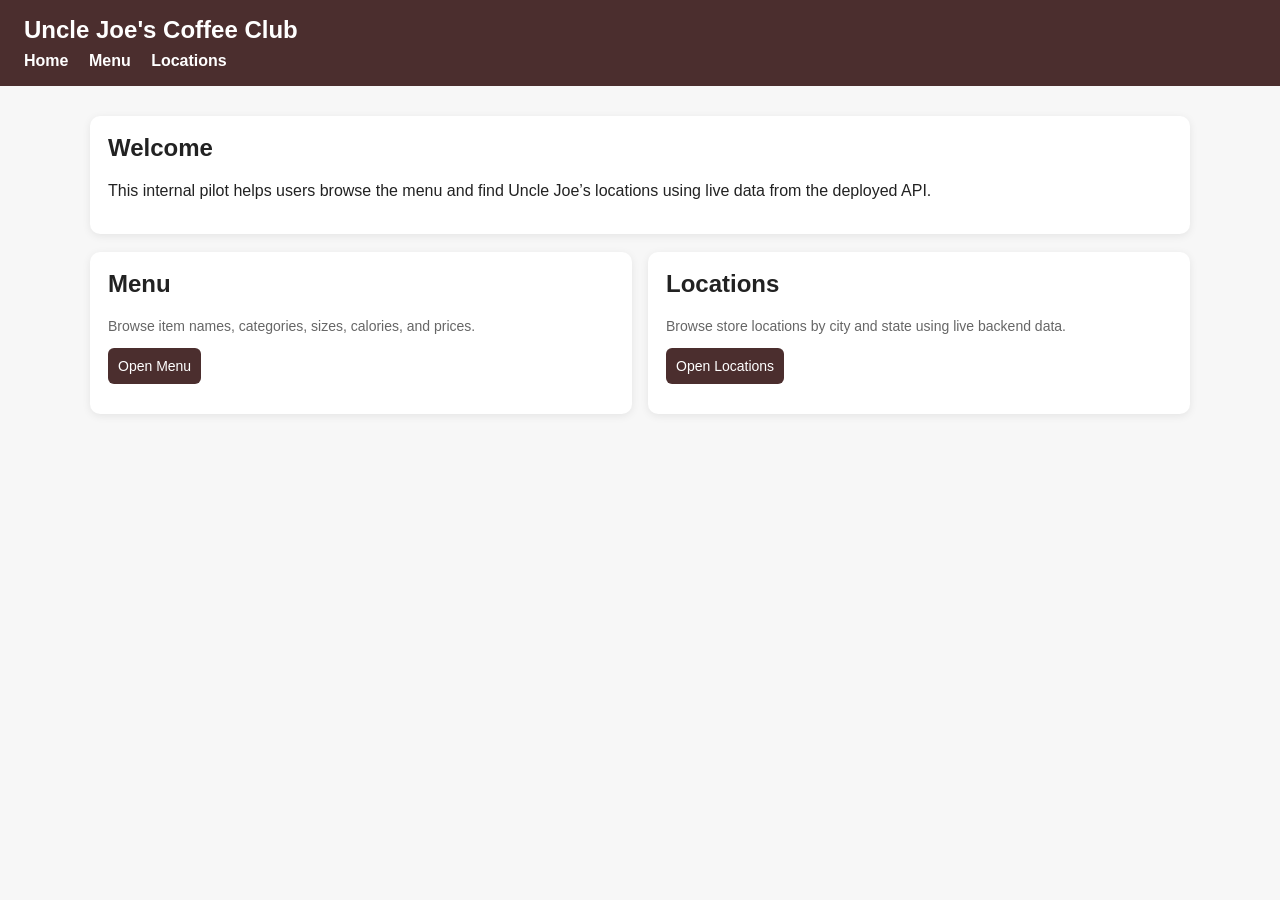
==== index.html @ 3ad8a68e "Build and deploy GP2 frontend menu and locations pages" ====
<!DOCTYPE html>
<html lang="en">
<head>
  <meta charset="UTF-8" />
  <meta name="viewport" content="width=device-width, initial-scale=1.0" />
  <title>Uncle Joe's Coffee Club</title>
  <link rel="stylesheet" href="styles.css" />
</head>
<body>
  <header>
    <h1>Uncle Joe's Coffee Club</h1>
    <nav>
      <a href="index.html">Home</a>
      <a href="menu.html">Menu</a>
      <a href="locations.html">Locations</a>
    </nav>
  </header>

  <main>
    <div class="card">
      <h2>Welcome</h2>
      <p>This internal pilot helps users browse the menu and find Uncle Joe’s locations using live data from the deployed API.</p>
    </div>

    <div class="grid">
      <div class="card">
        <h2>Menu</h2>
        <p class="small">Browse item names, categories, sizes, calories, and prices.</p>
        <a href="menu.html"><button>Open Menu</button></a>
      </div>

      <div class="card">
        <h2>Locations</h2>
        <p class="small">Browse store locations by city and state using live backend data.</p>
        <a href="locations.html"><button>Open Locations</button></a>
      </div>
    </div>
  </main>
</body>
</html>
---- styles.css ----
body {
  font-family: Arial, sans-serif;
  margin: 0;
  background: #f7f7f7;
  color: #222;
}

header {
  background: #4b2e2e;
  color: white;
  padding: 16px 24px;
}

header h1 {
  margin: 0;
  font-size: 24px;
}

nav {
  margin-top: 8px;
}

nav a {
  color: white;
  text-decoration: none;
  margin-right: 16px;
  font-weight: bold;
}

main {
  max-width: 1100px;
  margin: 30px auto;
  padding: 0 20px;
}

.card {
  background: white;
  border-radius: 10px;
  padding: 18px;
  margin-bottom: 18px;
  box-shadow: 0 2px 8px rgba(0, 0, 0, 0.08);
}

.grid {
  display: grid;
  grid-template-columns: repeat(auto-fit, minmax(260px, 1fr));
  gap: 16px;
}

h2 {
  margin-top: 0;
}

.small {
  color: #666;
  font-size: 14px;
}

input, select, button {
  padding: 10px;
  font-size: 14px;
  margin-right: 8px;
  margin-bottom: 12px;
}

button {
  background: #4b2e2e;
  color: white;
  border: none;
  border-radius: 6px;
  cursor: pointer;
}

button:hover {
  background: #6a4040;
}

.loading, .error, .empty {
  padding: 16px;
  background: white;
  border-radius: 8px;
  margin-top: 12px;
}

.error {
  color: #b00020;
}

.category-section {
  margin-bottom: 28px;
}

.category-title {
  margin: 8px 0 14px;
  font-size: 24px;
  color: #4b2e2e;
}

.hours-block {
  margin-top: 10px;
}

.hours-list {
  margin: 6px 0 0 18px;
  padding: 0;
}

.hours-list li {
  margin-bottom: 4px;
}
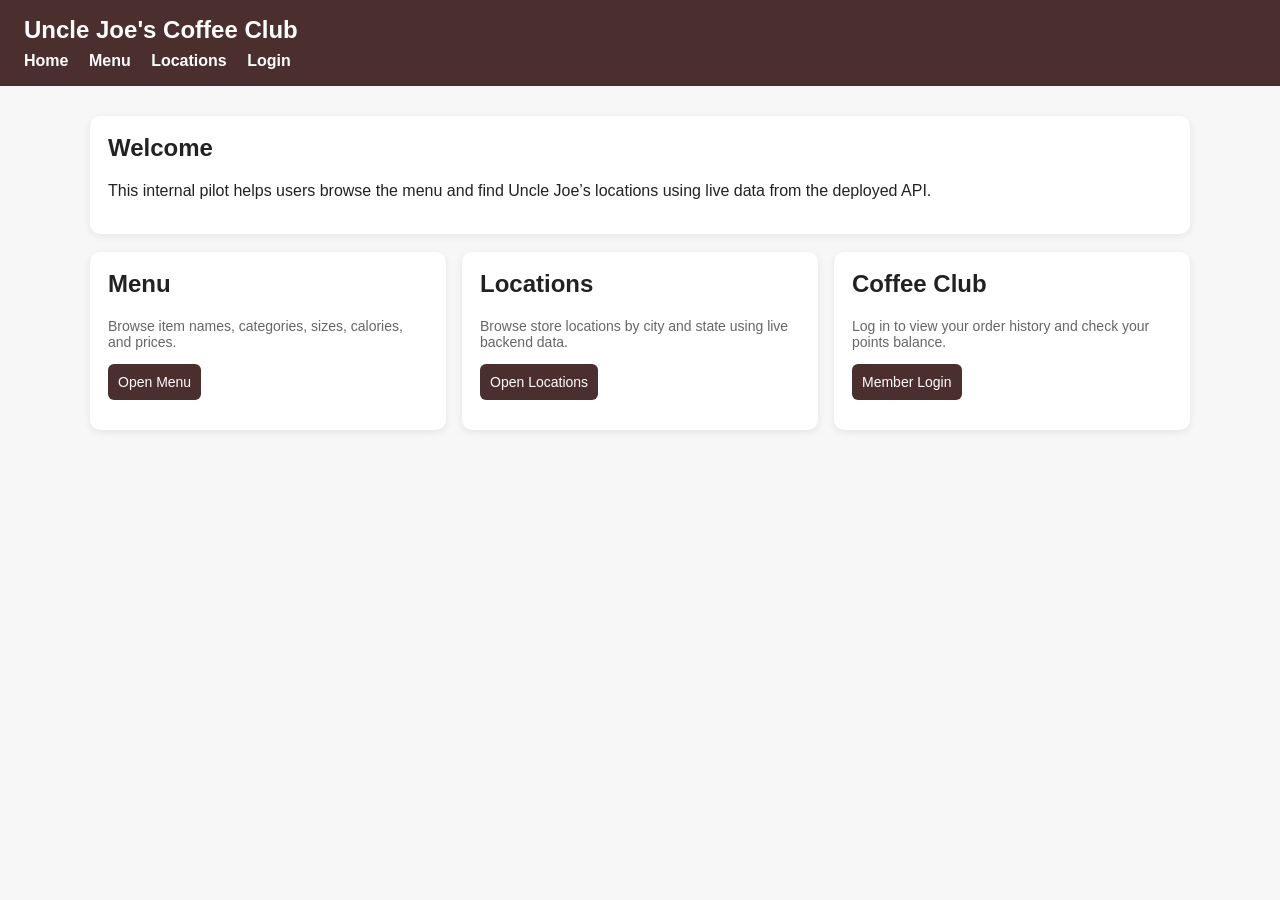
==== commit 52b9b14e: "Update index.html" ====
--- a/index.html
+++ b/index.html
@@ -13,6 +13,7 @@
       <a href="index.html">Home</a>
       <a href="menu.html">Menu</a>
       <a href="locations.html">Locations</a>
+      <a href="login.html" id="nav-login">Login</a>
     </nav>
   </header>
 
@@ -34,7 +35,23 @@
         <p class="small">Browse store locations by city and state using live backend data.</p>
         <a href="locations.html"><button>Open Locations</button></a>
       </div>
+      
+      <div class="card">
+        <h2>Coffee Club</h2>
+        <p class="small">Log in to view your order history and check your points balance.</p>
+        <a href="login.html"><button>Member Login</button></a>
+      </div>
     </div>
   </main>
+  
+  <script>
+    if (sessionStorage.getItem('member_id')) {
+        const loginLink = document.getElementById('nav-login');
+        if (loginLink) {
+            loginLink.href = 'dashboard.html';
+            loginLink.innerText = 'Dashboard';
+        }
+    }
+  </script>
 </body>
-</html>+</html>
